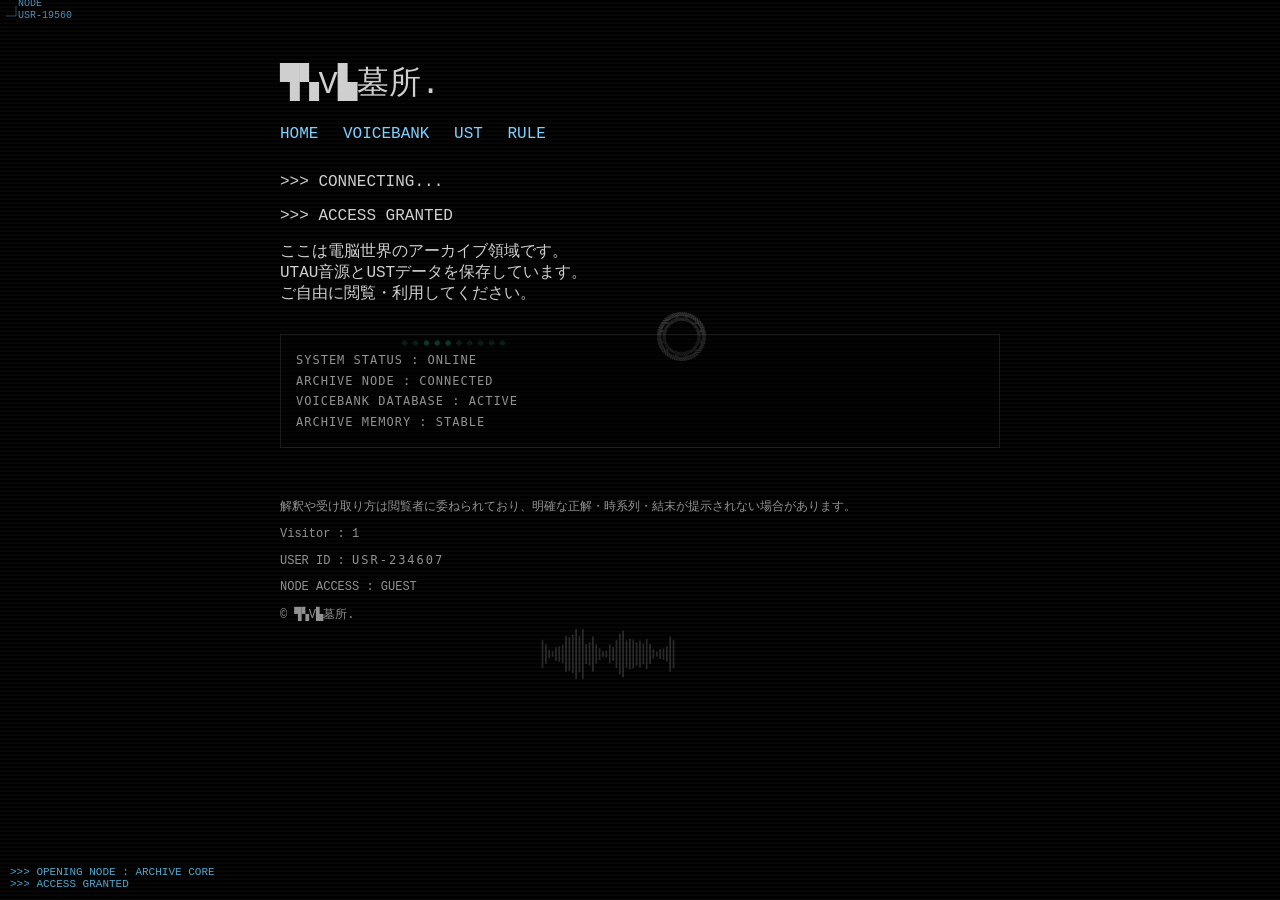
==== index.html @ acf62948 "Update index.html" ====
<!doctype html>

<html lang="ja">

<head>
	<meta charset="UTF-8">
	<meta name="viewport" content="width=device-width,initial-scale=1">
	<title>▜▚V▙墓所.</title>
	<link rel="stylesheet" href="css/style.css">
</head>

<body>

<!-- BOOT SCREEN -->
<div id="boot-screen">

	<pre id="boot-text">

    ▜▚V▙墓所. bootloader v1.0

    initializing memory...
    mounting archive sectors...
    checking neural storage...
    loading voicebank database...

    ACCESS GRANTED

	</pre>

</div>

<!-- BACKGROUND EFFECTS -->
<div id="bg-gifs"></div>
<div class="scanlines"></div>
<canvas id="particle-canvas"></canvas>

<div id="log-stream"></div>
<div id="error-box"></div>

<div class="container">

	<header>

		<h1>▜▚V▙墓所.</h1>

		<nav>
			<a href="index.html">HOME</a>
			<a href="characters.html">VOICEBANK</a>
			<a href="ust.html">UST</a>
			<a href="about.html">RULE</a>
		</nav>

	</header>

	<!-- MAIN CONTENT -->
	<main>

		<p class="terminal">>>> CONNECTING...</p>
		<p class="terminal">>>> ACCESS GRANTED</p>

		<p>
		ここは電脳世界のアーカイブ領域です。
		<br>UTAU音源とUSTデータを保存しています。
		<br>ご自由に閲覧・利用してください。
		</p>

		<div class="system-log">

			<div class="sysline">SYSTEM STATUS : ONLINE</div>
			<div class="sysline">ARCHIVE NODE : CONNECTED</div>
			<div class="sysline">VOICEBANK DATABASE : ACTIVE</div>
			<div class="sysline">ARCHIVE MEMORY : STABLE</div>

		</div>

	</main>

	<footer>

		<p>解釈や受け取り方は閲覧者に委ねられており、明確な正解・時系列・結末が提示されない場合があります。</p>

		<p>Visitor : <span id="counter"></span></p>

		<p>USER ID : <span id="user-id"></span></p>
        <p>NODE ACCESS : GUEST</p>
        <p>© ▜▚V▙墓所.</p>

	</footer>

</div>

<script src="js/effects.js"></script>

</body>
</html>
---- css/style.css ----
/* =================================================
   基本レイアウト
================================================= */

body {
    background: #000;
    color: #cfcfcf;
    font-family: Courier New, monospace;

    margin: 0;
    padding: 40px;
}

.container {
    max-width: 720px;
    margin: auto;
    position: relative;
    z-index: 5;
}


/* =================================================
   見出し
================================================= */

h1 {
    font-weight: normal;
    margin-bottom: 20px;
}


/* =================================================
   ナビゲーション
================================================= */

nav {
    margin-bottom: 30px;
}

nav a {
    margin-right: 15px;
    color: #7fd0ff;
    text-decoration: none;
}

nav a:hover {
    text-decoration: underline;
}


/* =================================================
   リスト
================================================= */

.list {
    list-style: none;
    padding: 0;
}

.list li {
    margin: 6px 0;
}


/* =================================================
   フッター
================================================= */

footer {
    margin-top: 50px;
    font-size: 12px;
    opacity: 0.7;
}


/* =================================================
   BOOT画面
================================================= */

#boot-screen {
    position: fixed;
    top: 0;
    left: 0;

    width: 100%;
    height: 100%;

    background: black;
    color: #8fdfff;

    padding: 40px;

    z-index: 9999;
}


/* =================================================
   GIF背景
================================================= */

#bg-gifs {
    position: fixed;
    top: 0;
    left: 0;

    width: 100%;
    height: 100%;

    pointer-events: none;
}

.bg-gif {
    position: absolute;
    opacity: 0.35;
    mix-blend-mode: screen;
}


/* CRTスキャンライン */

.scanlines {
    position: fixed;
    top: 0;
    left: 0;

    width: 100%;
    height: 100%;

    pointer-events: none;

    background: repeating-linear-gradient(
        0deg,
        rgba(255,255,255,0.03) 0px,
        rgba(255,255,255,0.03) 1px,
        transparent 2px,
        transparent 4px
    );
}


/* 粒子エフェクト */

#particle-canvas {
    position: fixed;
    top: 0;
    left: 0;

    width: 100%;
    height: 100%;

    pointer-events: none;
}


/* ログストリーム */

#log-stream {
    position: fixed;
    left: 10px;
    bottom: 10px;

    font-size: 11px;
    color: #66cfff;

    opacity: 0.8;
}


/* エラー表示 */

#error-box {
    position: fixed;
    right: 20px;
    bottom: 20px;

    color: #ff6666;
    font-size: 12px;
}


/* グリッチアニメーション */

.glitch {
    animation: glitch 0.25s;
}

@keyframes glitch {
    0%   { transform: translate(0) }
    25%  { transform: translate(-4px, 2px) }
    50%  { transform: translate(4px, -2px) }
    75%  { transform: translate(-2px, 2px) }
    100% { transform: translate(0) }
}

/* SYSTEM LOG */

.system-log{
	margin-top:30px;
	padding:15px;
	border:1px solid rgba(255,255,255,0.1);
	background:rgba(0,0,0,0.25);
	font-family:monospace;
	font-size:12px;
	letter-spacing:1px;
}

.sysline{
	opacity:0.7;
	line-height:1.7;
}

/* ARCHIVE DATA ID */

.data-id{
	font-family:monospace;
	font-size:11px;
	opacity:0.6;
	margin-right:10px;
	letter-spacing:1px;
}

/* USER ID */

#user-id{
	font-family:monospace;
	letter-spacing:2px;
}

/* CUSTOM CURSOR */

/* サイト全体でOSカーソルを消す */

html, body, a, button, input, textarea {
    cursor: none !important;
}


/* リンクホバー演出 */

a:hover {
    text-shadow: 0 0 6px rgba(120,200,255,0.8);
}
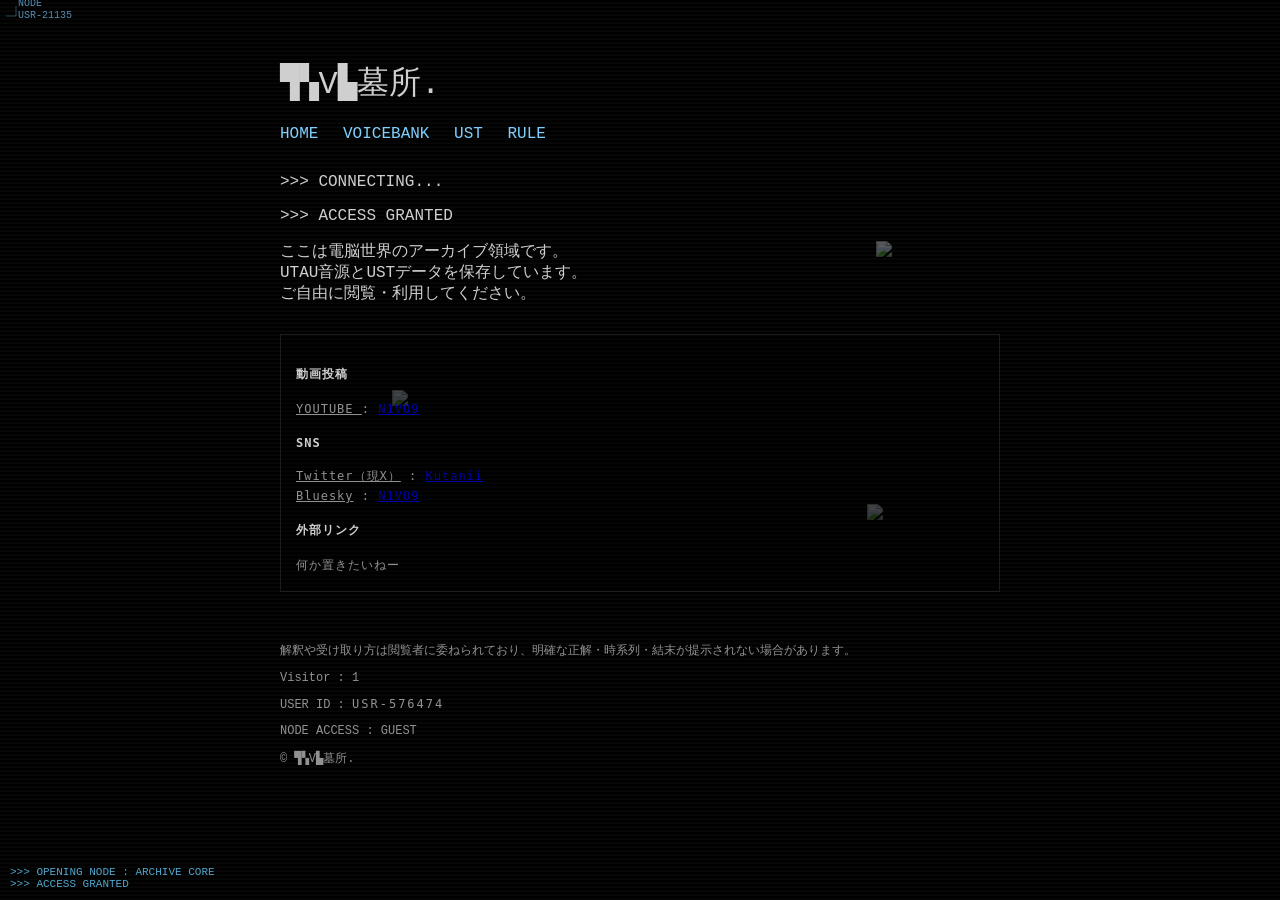
==== commit 8d99ba24: "Update index.html with social media links Added social media links and external resources to the sys" ====
--- a/index.html
+++ b/index.html
@@ -66,10 +66,13 @@
 
 		<div class="system-log">
 
-			<div class="sysline">SYSTEM STATUS : ONLINE</div>
-			<div class="sysline">ARCHIVE NODE : CONNECTED</div>
-			<div class="sysline">VOICEBANK DATABASE : ACTIVE</div>
-			<div class="sysline">ARCHIVE MEMORY : STABLE</div>
+			<h4>動画投稿</h4>
+			<div class="sysline"><u>YOUTUBE </u>: <a href="https://youtube.com/@nycta-nidoku?si=rV8evPgO2TXpOlIZ" target="_blank">N1VO9</a></div>
+			<h4>SNS</h4>
+			<div class="sysline"><u>Twitter（現X）</u> : <a href="https://x.com/hachiya_omame" target="_blank">Kutanii</a></div>
+			<div class="sysline"><u>Bluesky</u> : <a href="https://bsky.app/profile/kutanii.bsky.social" target="_blank">N1VO9</a></div>
+			<h4>外部リンク</h4>
+			<div class="sysline">何か置きたいねー</div>
 
 		</div>
 
--- a/css/style.css
+++ b/css/style.css
@@ -1,6 +1,4 @@
-/* =================================================
-   基本レイアウト
-================================================= */
+/* 基本レイアウト */
 
 body {
     background: #000;
@@ -19,9 +17,7 @@
 }
 
 
-/* =================================================
-   見出し
-================================================= */
+/* 見出し */
 
 h1 {
     font-weight: normal;
@@ -29,9 +25,7 @@
 }
 
 
-/* =================================================
-   ナビゲーション
-================================================= */
+/* ナビゲーション */
 
 nav {
     margin-bottom: 30px;
@@ -48,9 +42,7 @@
 }
 
 
-/* =================================================
-   リスト
-================================================= */
+/* リスト */
 
 .list {
     list-style: none;
@@ -60,11 +52,6 @@
 .list li {
     margin: 6px 0;
 }
-
-
-/* =================================================
-   フッター
-================================================= */
 
 footer {
     margin-top: 50px;
@@ -73,9 +60,7 @@
 }
 
 
-/* =================================================
-   BOOT画面
-================================================= */
+/* BOOT */
 
 #boot-screen {
     position: fixed;
@@ -240,3 +225,4 @@
 a:hover {
     text-shadow: 0 0 6px rgba(120,200,255,0.8);
 }
+
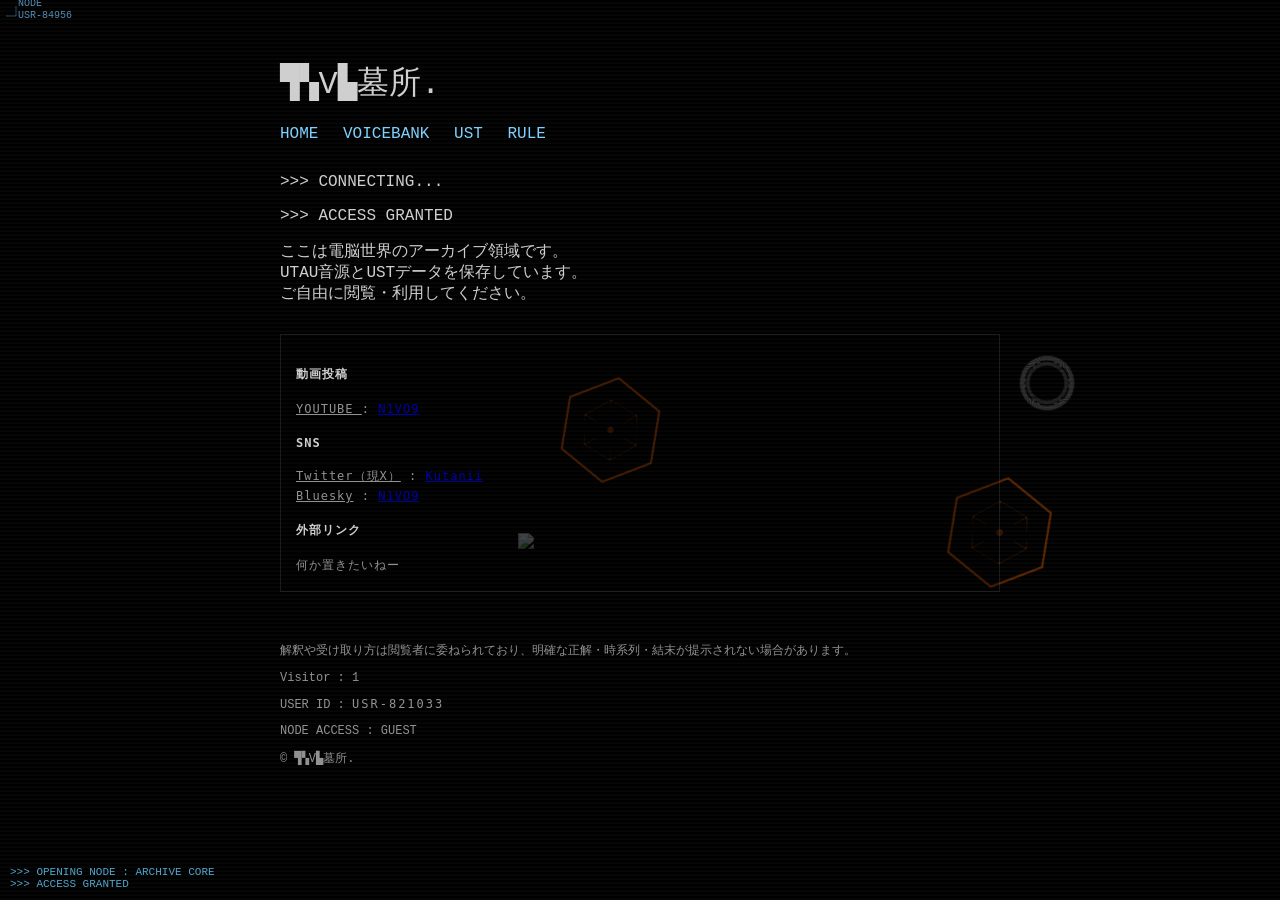
==== commit 904e1dc6: "Update index.html" ====
--- a/index.html
+++ b/index.html
@@ -92,7 +92,7 @@
 
 </div>
 
-<script src="js/effects.js"></script>
+<script src="../js/effects.js"></script>
 
 </body>
 </html>
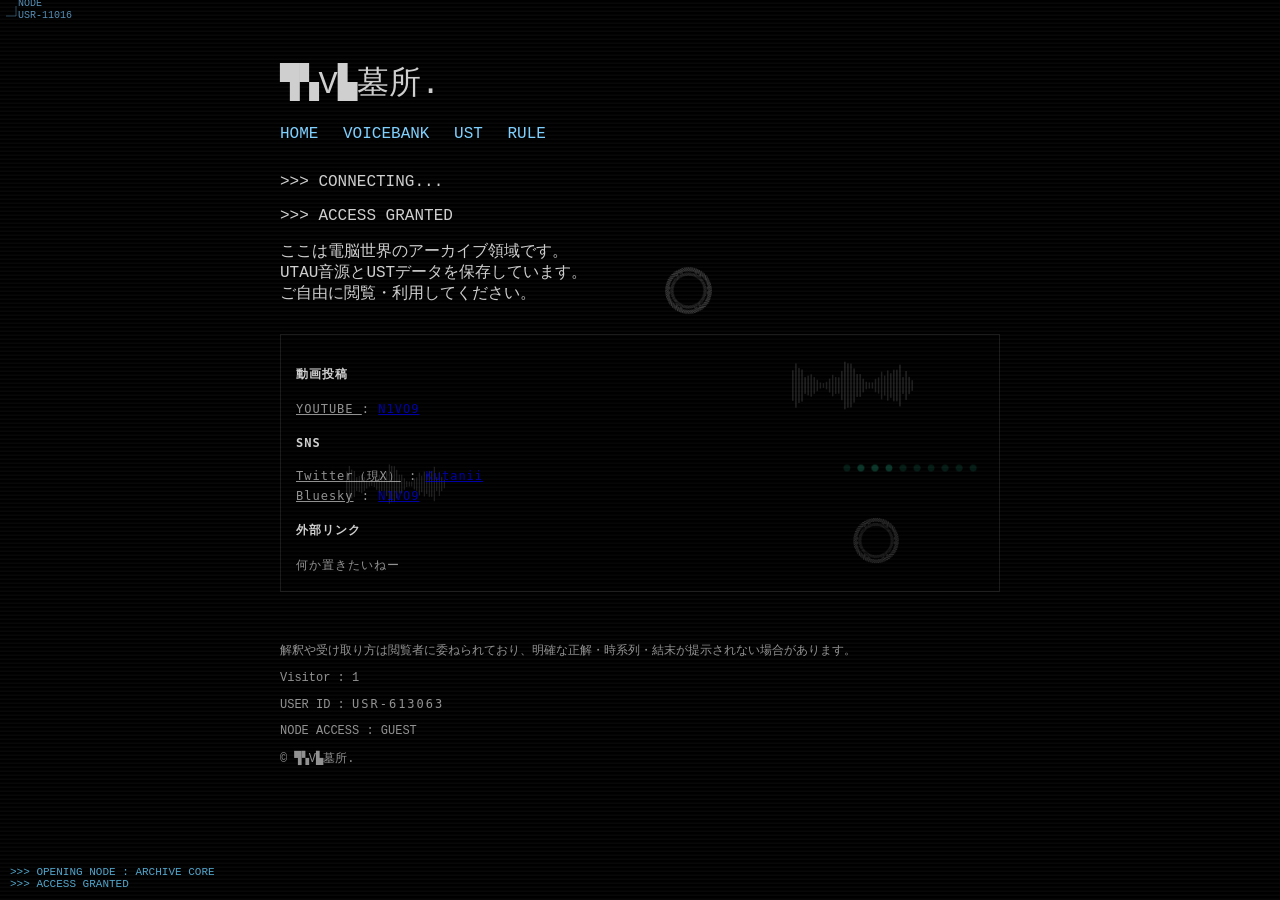
==== commit 728c9dd5: "Update index.html" ====
--- a/index.html
+++ b/index.html
@@ -92,7 +92,7 @@
 
 </div>
 
-<script src="../js/effects.js"></script>
+<script src="js/effects.js"></script>
 
 </body>
 </html>
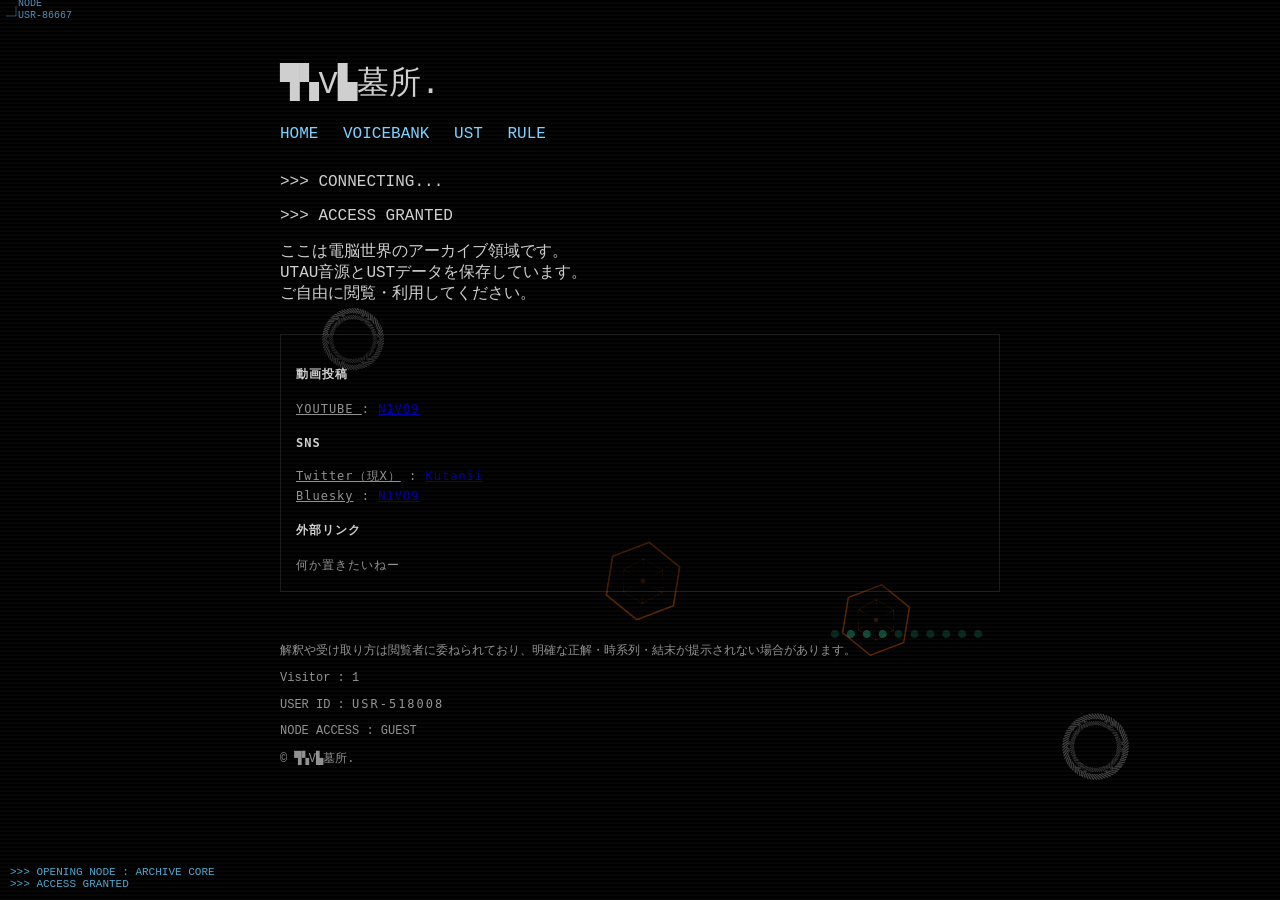
==== commit 94b58873: "Update index.html" ====
--- a/index.html
+++ b/index.html
@@ -69,7 +69,7 @@
 			<h4>動画投稿</h4>
 			<div class="sysline"><u>YOUTUBE </u>: <a href="https://youtube.com/@nycta-nidoku?si=rV8evPgO2TXpOlIZ" target="_blank">N1VO9</a></div>
 			<h4>SNS</h4>
-			<div class="sysline"><u>Twitter（現X）</u> : <a href="https://x.com/hachiya_omame" target="_blank">Kutanii</a></div>
+			<div class="sysline"><u>Twitter（現X）</u> : <a href="https://x.com/21V09?s=20" target="_blank">Kutanii</a></div>
 			<div class="sysline"><u>Bluesky</u> : <a href="https://bsky.app/profile/kutanii.bsky.social" target="_blank">N1VO9</a></div>
 			<h4>外部リンク</h4>
 			<div class="sysline">何か置きたいねー</div>
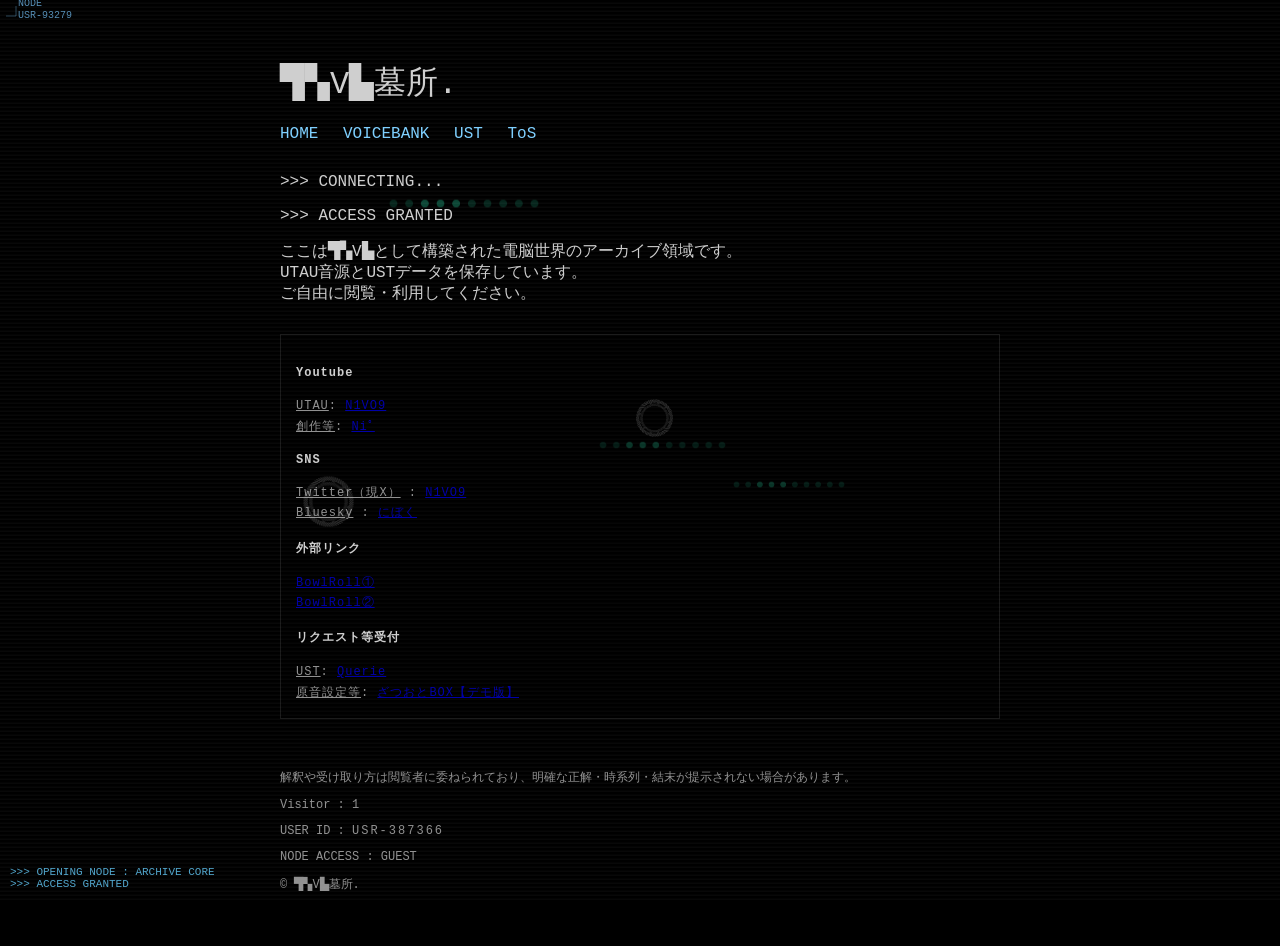
==== commit ffe11e32: "Update index.html" ====
--- a/index.html
+++ b/index.html
@@ -21,7 +21,7 @@
     initializing memory...
     mounting archive sectors...
     checking neural storage...
-    loading voicebank database...
+    loading VO database...
 
     ACCESS GRANTED
 
@@ -47,7 +47,7 @@
 			<a href="index.html">HOME</a>
 			<a href="characters.html">VOICEBANK</a>
 			<a href="ust.html">UST</a>
-			<a href="about.html">RULE</a>
+			<a href="about.html">ToS</a>
 		</nav>
 
 	</header>
@@ -59,20 +59,25 @@
 		<p class="terminal">>>> ACCESS GRANTED</p>
 
 		<p>
-		ここは電脳世界のアーカイブ領域です。
+		ここは▜▚V▙として構築された電脳世界のアーカイブ領域です。
 		<br>UTAU音源とUSTデータを保存しています。
 		<br>ご自由に閲覧・利用してください。
 		</p>
 
 		<div class="system-log">
 
-			<h4>動画投稿</h4>
-			<div class="sysline"><u>YOUTUBE </u>: <a href="https://youtube.com/@nycta-nidoku?si=rV8evPgO2TXpOlIZ" target="_blank">N1VO9</a></div>
+			<h4>Youtube</h4>
+			<div class="sysline"><u>UTAU</u>: <a href="https://youtube.com/@nycta-nidoku?si=9iTEbusQeks49CGW" target="_blank">N1VO9</a></div>
+			<div class="sysline"><u>創作等</u>: <a href="https://youtube.com/@nidasab2?si=2-9_kfBcMaD00drj" target="_blank">Niﾟ</a></div>
 			<h4>SNS</h4>
-			<div class="sysline"><u>Twitter（現X）</u> : <a href="https://x.com/21V09?s=20" target="_blank">Kutanii</a></div>
-			<div class="sysline"><u>Bluesky</u> : <a href="https://bsky.app/profile/kutanii.bsky.social" target="_blank">N1VO9</a></div>
+			<div class="sysline"><u>Twitter（現X）</u> : <a href="https://x.com/21V09?s=20" target="_blank">N1VO9</a></div>
+			<div class="sysline"><u>Bluesky</u> : <a href="https://bsky.app/profile/n1vo9.bsky.social" target="_blank">にぼく</a></div>
 			<h4>外部リンク</h4>
-			<div class="sysline">何か置きたいねー</div>
+			<div class="sysline"><a href="https://bowlroll.net/user/868582" target="_blank">BowlRoll①</a></div>
+			<div class="sysline"><a href="https://bowlroll.net/user/1060404" target="_blank">BowlRoll②</a></div>
+			<h4>リクエスト等受付</h4>
+			<div class="sysline"><u>UST</u>: <a href="https://queie.me/user/21vo9" target="_blank">Querie</a></div>
+			<div class="sysline"><u>原音設定等</u>: <a href="https://note.com/n1vo9/n/nfa36492ef979" target="_blank">ざつおとBOX【デモ版】</a></div>
 
 		</div>
 
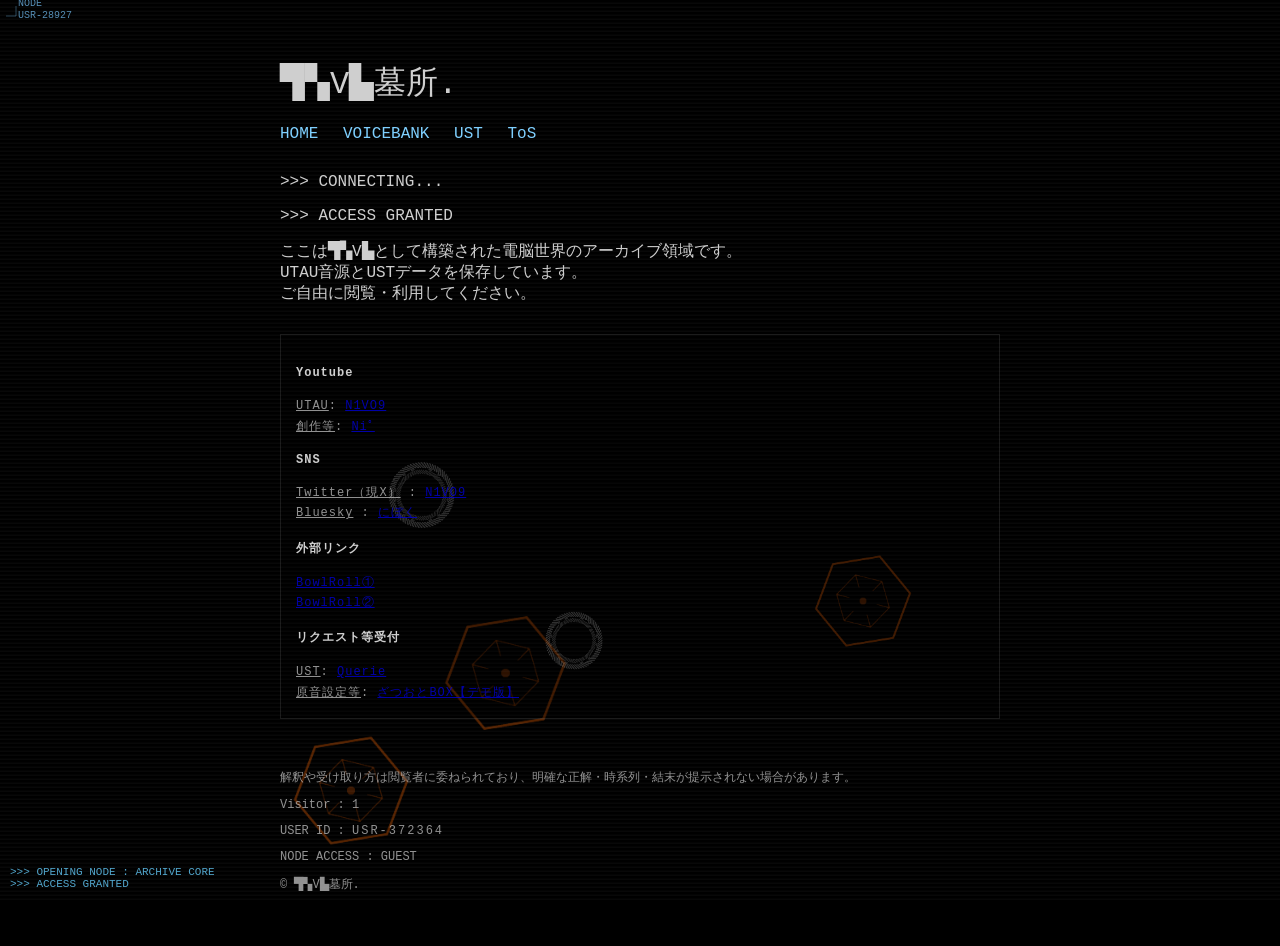
==== commit bcdc2513: "Update index.html" ====
--- a/index.html
+++ b/index.html
@@ -76,7 +76,7 @@
 			<div class="sysline"><a href="https://bowlroll.net/user/868582" target="_blank">BowlRoll①</a></div>
 			<div class="sysline"><a href="https://bowlroll.net/user/1060404" target="_blank">BowlRoll②</a></div>
 			<h4>リクエスト等受付</h4>
-			<div class="sysline"><u>UST</u>: <a href="https://queie.me/user/21vo9" target="_blank">Querie</a></div>
+			<div class="sysline"><u>UST</u>: <a href="https://querie.me/user/21V09" target="_blank">Querie</a></div>
 			<div class="sysline"><u>原音設定等</u>: <a href="https://note.com/n1vo9/n/nfa36492ef979" target="_blank">ざつおとBOX【デモ版】</a></div>
 
 		</div>
--- a/css/style.css
+++ b/css/style.css
@@ -16,14 +16,12 @@
     z-index: 5;
 }
 
-
 /* 見出し */
 
 h1 {
     font-weight: normal;
     margin-bottom: 20px;
 }
-
 
 /* ナビゲーション */
 
@@ -79,9 +77,7 @@
 }
 
 
-/* =================================================
-   GIF背景
-================================================= */
+/* GIF背景 */
 
 #bg-gifs {
     position: fixed;
@@ -225,4 +221,3 @@
 a:hover {
     text-shadow: 0 0 6px rgba(120,200,255,0.8);
 }
-
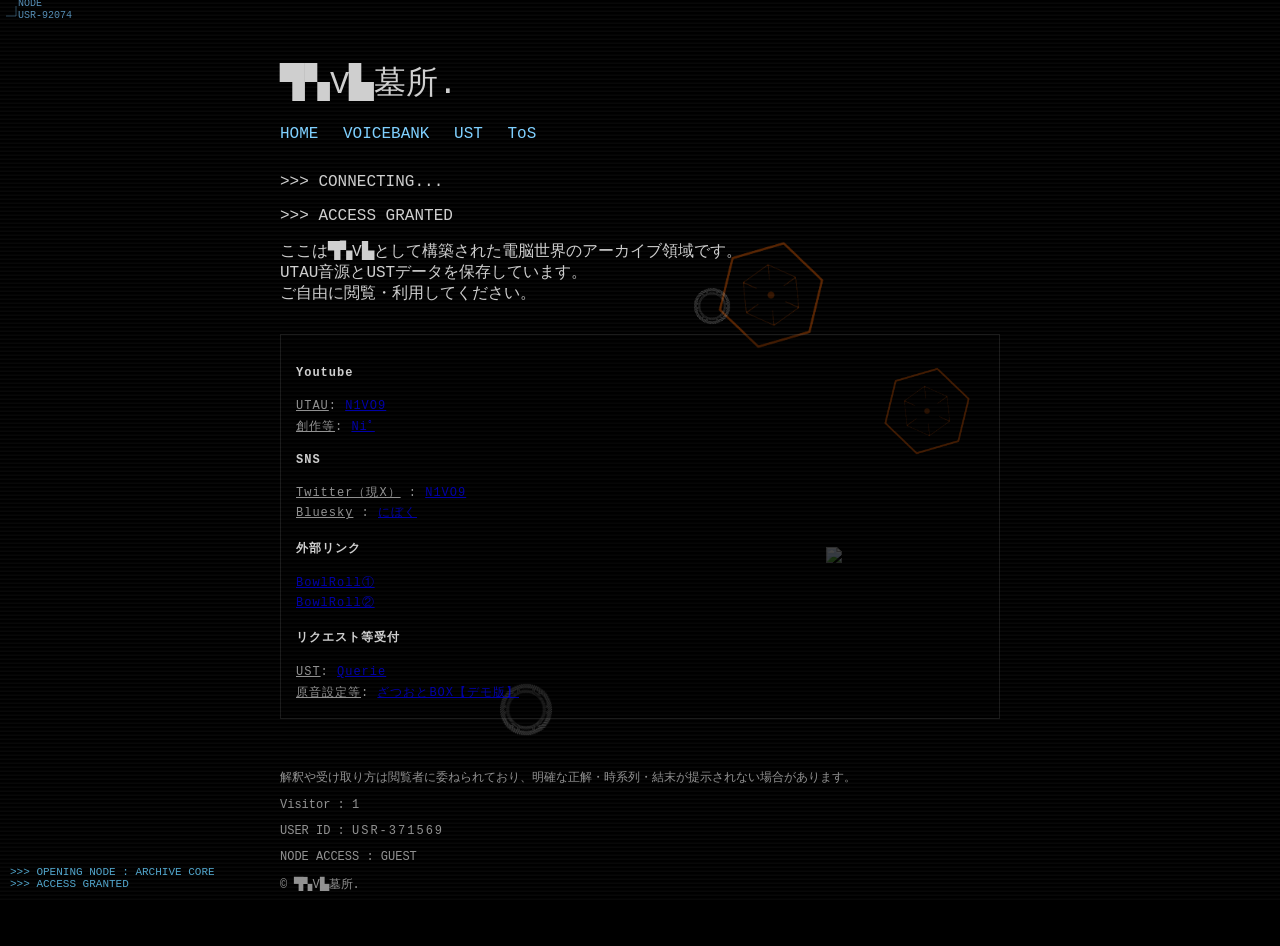
==== commit 5d994146: "Update index.html" ====
--- a/index.html
+++ b/index.html
@@ -76,7 +76,7 @@
 			<div class="sysline"><a href="https://bowlroll.net/user/868582" target="_blank">BowlRoll①</a></div>
 			<div class="sysline"><a href="https://bowlroll.net/user/1060404" target="_blank">BowlRoll②</a></div>
 			<h4>リクエスト等受付</h4>
-			<div class="sysline"><u>UST</u>: <a href="https://querie.me/user/21V09" target="_blank">Querie</a></div>
+			<div class="sysline"><u>UST</u>: <a href="https://querie.me/user/21V09 " target="_blank">Querie</a></div>
 			<div class="sysline"><u>原音設定等</u>: <a href="https://note.com/n1vo9/n/nfa36492ef979" target="_blank">ざつおとBOX【デモ版】</a></div>
 
 		</div>
